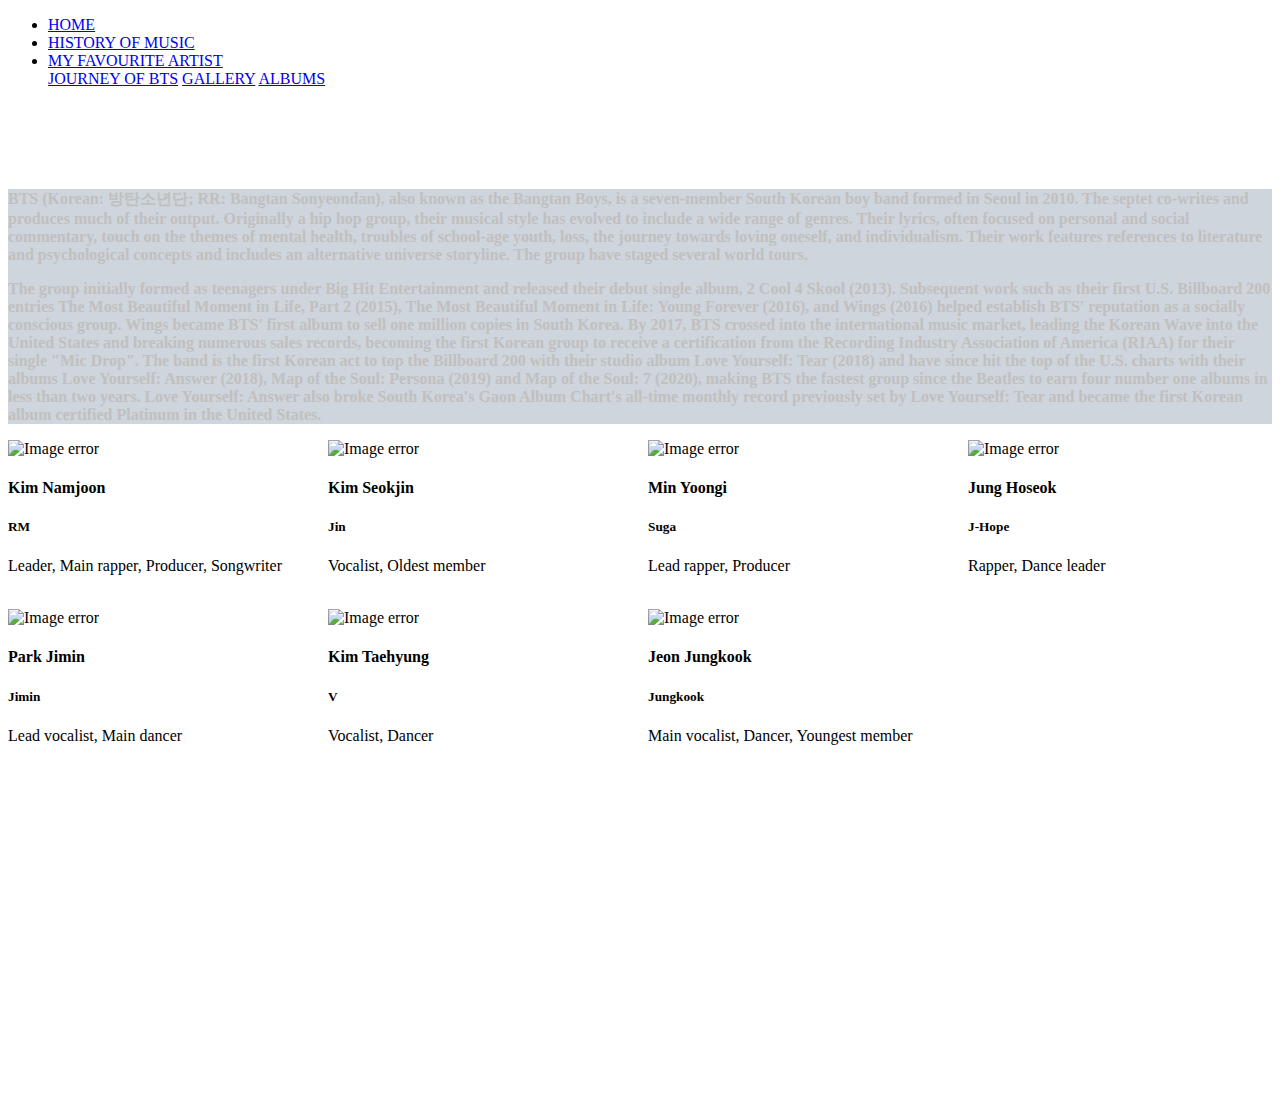
==== artists.html @ b2dd9b6a "albums" ====
<!DOCTYPE html>
<html lang="en">

<head>
    <meta charset="UTF-8">
    <meta name="viewport" content="width=device-width, initial-scale=1.0">
    <title>BTS</title>
    <link rel="icon" type="image/jpg"
        href="https://pm1.narvii.com/6907/a249d687dde15bd9e8a075afa6bf6b63c1da6e7br1-1417-1384v2_hq.jpg">
    <link rel="stylesheet" href="artists.css">
    <link rel="stylesheet" href="style.css">
    <link rel="stylesheet" href="nav.css">
</head>

<body>
    <nav>
        <ul>
            <li>
                <a href="index.html">HOME</a>
            </li>
            <li>
                <a href="history.html">HISTORY OF MUSIC</a>
            </li>
            <li class="dropdown">
                <a href="artists.html">MY FAVOURITE ARTIST</a>
                <div class="dropcontent">
                    <a href="journey.html">JOURNEY OF BTS</a>
                    <a href="gallery.html">GALLERY</a>
                    <a href="albums.html">ALBUMS</a>
                </div>
            </li>
        </ul>
    </nav>
    <h1 style="text-align: center; color: white; font-size: 40px;">Bangtan Sonyeondan(BTS)</h1>
    <div style="background-color: rgba(131, 147, 163, 0.384); font-weight: bolder;">
        <p style="color: silver;">BTS (Korean: 방탄소년단; RR: Bangtan Sonyeondan), also known as the Bangtan Boys, is a seven-member South
            Korean
            boy band formed in Seoul in 2010. The septet co-writes and produces much of their output. Originally a
            hip hop group, their musical style has evolved to include a wide range of genres. Their lyrics, often
            focused on personal and social commentary, touch on the themes of mental health, troubles of school-age
            youth, loss, the journey towards loving oneself, and individualism. Their work features references to
            literature and psychological concepts and includes an alternative universe storyline. The group have
            staged
            several world tours.</p>
        <p style="color: silver;">
            The group initially formed as teenagers under Big Hit Entertainment and released their debut single
            album, 2
            Cool 4 Skool (2013). Subsequent work such as their first U.S. Billboard 200 entries The Most Beautiful
            Moment in Life, Part 2 (2015), The Most Beautiful Moment in Life: Young Forever (2016), and Wings (2016)
            helped establish BTS' reputation as a socially conscious group. Wings became BTS' first album to sell
            one
            million copies in South Korea. By 2017, BTS crossed into the international music market, leading the
            Korean
            Wave into the United States and breaking numerous sales records, becoming the first Korean group to
            receive
            a certification from the Recording Industry Association of America (RIAA) for their single "Mic Drop".
            The
            band is the first Korean act to top the Billboard 200 with their studio album Love Yourself: Tear (2018)
            and
            have since hit the top of the U.S. charts with their albums Love Yourself: Answer (2018), Map of the
            Soul:
            Persona (2019) and Map of the Soul: 7 (2020), making BTS the fastest group since the Beatles to earn
            four
            number one albums in less than two years. Love Yourself: Answer also broke South Korea's Gaon Album
            Chart's
            all-time monthly record previously set by Love Yourself: Tear and became the first Korean album
            certified
            Platinum in the United States.</p>
    </div>
    <div class="grid">
        <div class="member">
            <img style="width:100%;"
                src="https://vignette.wikia.nocookie.net/the-bangtan-boys/images/e/e6/RM_Profile.jpg/revision/latest?cb=20200212151903"
                alt="Image error">
            <h4>Kim Namjoon</h4>
            <h5>RM</h5>
            <p>Leader, Main rapper, Producer, Songwriter</p>
        </div>
        <div class="member">
            <img style="width:100%;"
                src="https://lh3.googleusercontent.com/noMx3OHR3iphSLJ0dD6nHsU6ntVJrVyWcz3x92OtAcpO6POIktY54gdwq_k6uZ6TvcJRyqmCU037g1GvqD3OfT2r"
                alt="Image error">
            <h4>Kim Seokjin</h4>
            <h5>Jin</h5>
            <p>Vocalist, Oldest member</p>
        </div>
        <div class="member">
            <img style="width:100%;"
                src="https://lh3.googleusercontent.com/NOsdtPF84QVCjhv6_9GPIORa04jgRbnls7mnJanOl5GaSkazgw1Xv5WXK6z_SKrO8odH42u9Du0_eCbMjDi4kBJn"
                alt="Image error">
            <h4>Min Yoongi</h4>
            <h5>Suga</h5>
            <p>Lead rapper, Producer</p>
        </div>
        <div class="member">
            <img style="width:100%;"
                src="https://lh3.googleusercontent.com/47kr1CBdO-GqpsHWAMdNeD-SU1Fy1HnyK1BH-f0ByvDQMGrUlsxaltG_9iDkYuKx07PYCeLrdLqdO7CWXz3934uR"
                alt="Image error">
            <h4>Jung Hoseok</h4>
            <h5>J-Hope</h5>
            <p>Rapper, Dance leader</p>
        </div>
    </div>
    <br>
    <div class="grid2">
        <div class="member">
            <img style="width:100%;"
                src="https://lh3.googleusercontent.com/nx39bXB5Qas9NKVedRsapwk7ShfOfXAFcgg1-C4-jAdsY3KM215Goh9hcDYZxQV12fu6T6LBYBUuz9OIB1GCufKL"
                alt="Image error">
            <h4>Park Jimin</h4>
            <h5>Jimin</h5>
            <p>Lead vocalist, Main dancer</p>
        </div>
        <div class="member">
            <img style="width:100%;"
                src="https://lh3.googleusercontent.com/Ztkj26A1FL3bitWL0KOOXFiG-zakaJzozPNqu8hq6c9kpCrg1TQMMrEinCYqMAXMKs17PiyaHaOTGW93vNoKnaAawA"
                alt="Image error">
            <h4>Kim Taehyung</h4>
            <h5>V</h5>
            <p>Vocalist, Dancer</p>
        </div>
        <div class="member">
            <img style="width:100%;"
                src="https://lh3.googleusercontent.com/74Gm4D-e5TFIaU1BkymwXiQkvODMig_0CFd0zsX8efq93PJbyGZPZlzxsiZnrJQPmy3-pwERACFysuywYSVv5lOp"
                alt="Image error">
            <h4>Jeon Jungkook</h4>
            <h5>Jungkook</h5>
            <p>Main vocalist, Dancer, Youngest member</p>
        </div>
    </div>
    <br>
    <iframe width="560" height="315" src="https://www.youtube.com/embed/dU3zQNdKp80" frameborder="0"
        allow="accelerometer; autoplay; encrypted-media; gyroscope; picture-in-picture" allowfullscreen></iframe>
</body>

</html>
---- style.css ----
.grid{
    display: grid;
    grid-template-columns: 320px 320px 320px 320px;
}
.grid2{
    display: grid;
    grid-template-columns: 320px 320px 320px;
}
.album {
    border: 2px solid black;
    width: 300px;
    background-color: white;
    border-radius: 10px;
}

.album>h4,
.album>h5{
    text-align: center;
}
.grid3{
    display: grid;
    grid-template-columns: 320px 320px;
}
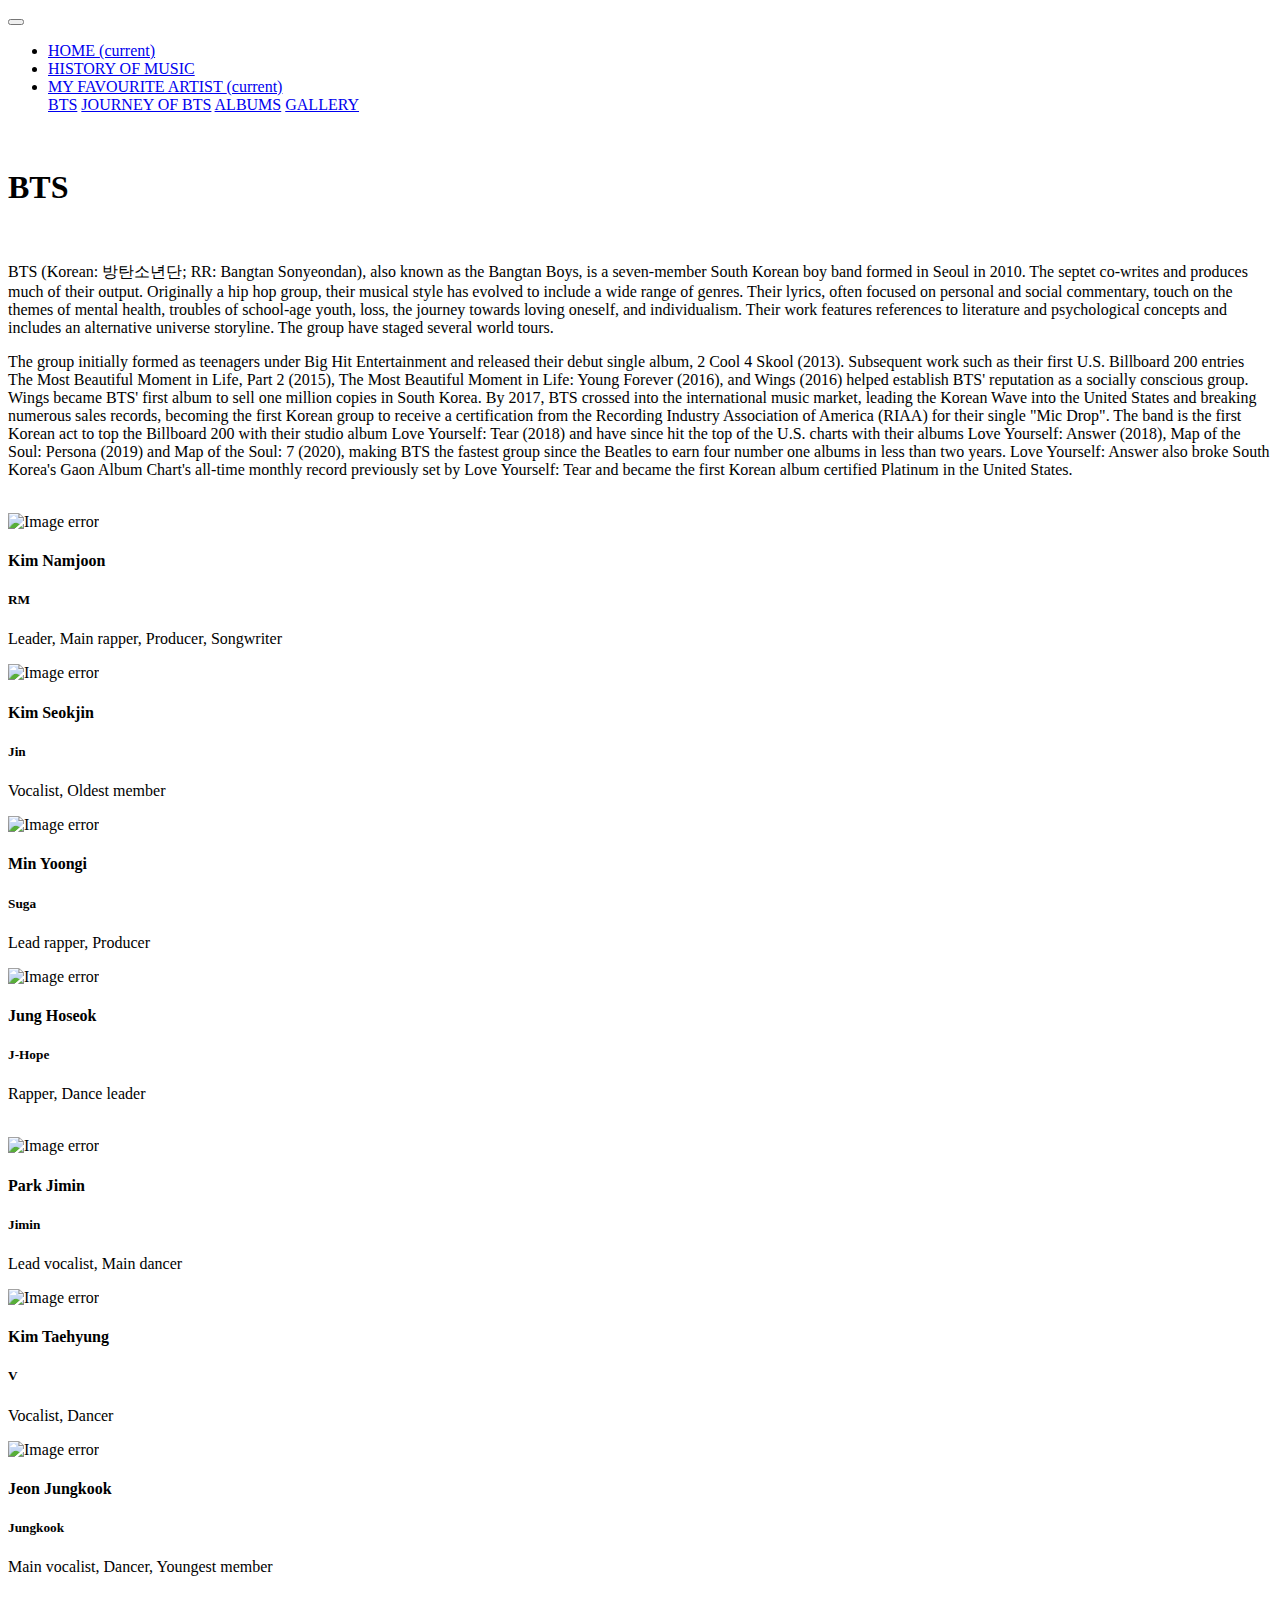
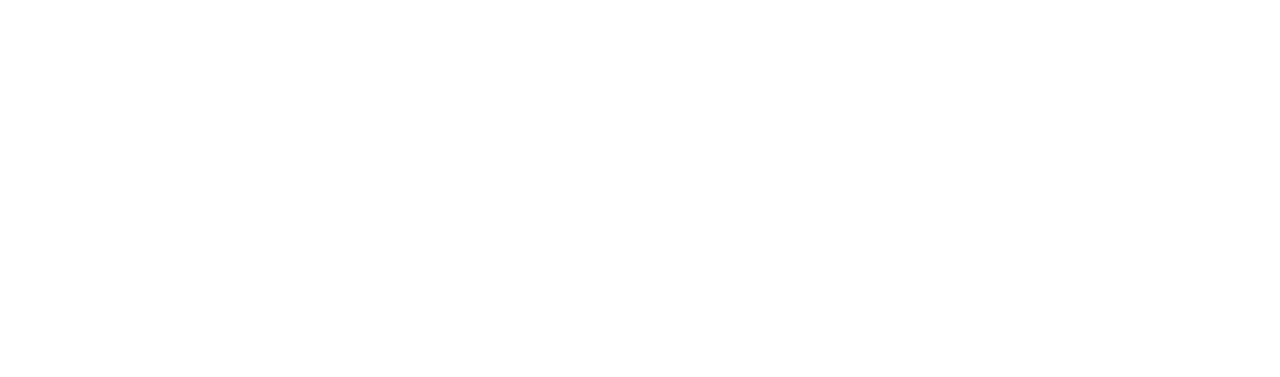
==== commit 93f26c7c: "musicv2.0" ====
--- a/artists.html
+++ b/artists.html
@@ -9,128 +9,178 @@
         href="https://pm1.narvii.com/6907/a249d687dde15bd9e8a075afa6bf6b63c1da6e7br1-1417-1384v2_hq.jpg">
     <link rel="stylesheet" href="artists.css">
     <link rel="stylesheet" href="style.css">
-    <link rel="stylesheet" href="nav.css">
+    <link rel="stylesheet" href="https://stackpath.bootstrapcdn.com/bootstrap/4.5.0/css/bootstrap.min.css"
+        integrity="sha384-9aIt2nRpC12Uk9gS9baDl411NQApFmC26EwAOH8WgZl5MYYxFfc+NcPb1dKGj7Sk" crossorigin="anonymous">
+    <script src="https://code.jquery.com/jquery-3.5.1.slim.min.js"
+        integrity="sha384-DfXdz2htPH0lsSSs5nCTpuj/zy4C+OGpamoFVy38MVBnE+IbbVYUew+OrCXaRkfj" crossorigin="anonymous">
+    </script>
+    <script src="https://cdn.jsdelivr.net/npm/popper.js@1.16.0/dist/umd/popper.min.js"
+        integrity="sha384-Q6E9RHvbIyZFJoft+2mJbHaEWldlvI9IOYy5n3zV9zzTtmI3UksdQRVvoxMfooAo" crossorigin="anonymous">
+    </script>
+    <script src="https://stackpath.bootstrapcdn.com/bootstrap/4.5.0/js/bootstrap.min.js"
+        integrity="sha384-OgVRvuATP1z7JjHLkuOU7Xw704+h835Lr+6QL9UvYjZE3Ipu6Tp75j7Bh/kR0JKI" crossorigin="anonymous">
+    </script>
 </head>
 
-<body>
-    <nav>
-        <ul>
-            <li>
-                <a href="index.html">HOME</a>
-            </li>
-            <li>
-                <a href="history.html">HISTORY OF MUSIC</a>
-            </li>
-            <li class="dropdown">
-                <a href="artists.html">MY FAVOURITE ARTIST</a>
-                <div class="dropcontent">
-                    <a href="journey.html">JOURNEY OF BTS</a>
-                    <a href="gallery.html">GALLERY</a>
-                    <a href="albums.html">ALBUMS</a>
-                </div>
-            </li>
-        </ul>
+<body class="container-fluid">
+    <nav style="border-radius: 20px;" class="navbar navbar-expand-lg navbar-light bg-light">
+        <button class="navbar-toggler" type="button" data-toggle="collapse" data-target="#navbarNavDropdown"
+            aria-controls="navbarNavDropdown" aria-expanded="false" aria-label="Toggle navigation">
+            <span class="navbar-toggler-icon"></span>
+        </button>
+        <div class="collapse navbar-collapse" id="navbarNavDropdown">
+            <ul class="navbar-nav">
+                <li class="nav-item">
+                    <a class="nav-link" href="index.html">HOME <span class="sr-only">(current)</span></a>
+                </li>
+                <li class="nav-item">
+                    <a class="nav-link" href="history.html">HISTORY OF MUSIC</a>
+                </li>
+                <li class="nav-item dropdown active">
+                    <a class="nav-link dropdown-toggle" href="artists.html" id="navbarDropdownMenuLink" role="button"
+                        data-toggle="dropdown" aria-haspopup="true" aria-expanded="false">
+                        MY FAVOURITE ARTIST <span class="sr-only">(current)</span>
+                    </a>
+                    <div style="border-radius: 5px;" class="dropdown-menu" aria-labelledby="navbarDropdownMenuLink">
+                        <a class="dropdown-item" href="artists.html">BTS</a>
+                        <a class="dropdown-item" href="journey.html">JOURNEY OF BTS</a>
+                        <a class="dropdown-item" href="albums.html">ALBUMS</a>
+                        <a class="dropdown-item" href="gallery.html">GALLERY</a>
+                    </div>
+                </li>
+            </ul>
+        </div>
     </nav>
-    <h1 style="text-align: center; color: white; font-size: 40px;">Bangtan Sonyeondan(BTS)</h1>
-    <div style="background-color: rgba(131, 147, 163, 0.384); font-weight: bolder;">
-        <p style="color: silver;">BTS (Korean: 방탄소년단; RR: Bangtan Sonyeondan), also known as the Bangtan Boys, is a seven-member South
-            Korean
-            boy band formed in Seoul in 2010. The septet co-writes and produces much of their output. Originally a
-            hip hop group, their musical style has evolved to include a wide range of genres. Their lyrics, often
-            focused on personal and social commentary, touch on the themes of mental health, troubles of school-age
-            youth, loss, the journey towards loving oneself, and individualism. Their work features references to
-            literature and psychological concepts and includes an alternative universe storyline. The group have
-            staged
-            several world tours.</p>
-        <p style="color: silver;">
-            The group initially formed as teenagers under Big Hit Entertainment and released their debut single
-            album, 2
-            Cool 4 Skool (2013). Subsequent work such as their first U.S. Billboard 200 entries The Most Beautiful
-            Moment in Life, Part 2 (2015), The Most Beautiful Moment in Life: Young Forever (2016), and Wings (2016)
-            helped establish BTS' reputation as a socially conscious group. Wings became BTS' first album to sell
-            one
-            million copies in South Korea. By 2017, BTS crossed into the international music market, leading the
-            Korean
-            Wave into the United States and breaking numerous sales records, becoming the first Korean group to
-            receive
-            a certification from the Recording Industry Association of America (RIAA) for their single "Mic Drop".
-            The
-            band is the first Korean act to top the Billboard 200 with their studio album Love Yourself: Tear (2018)
-            and
-            have since hit the top of the U.S. charts with their albums Love Yourself: Answer (2018), Map of the
-            Soul:
-            Persona (2019) and Map of the Soul: 7 (2020), making BTS the fastest group since the Beatles to earn
-            four
-            number one albums in less than two years. Love Yourself: Answer also broke South Korea's Gaon Album
-            Chart's
-            all-time monthly record previously set by Love Yourself: Tear and became the first Korean album
-            certified
-            Platinum in the United States.</p>
-    </div>
-    <div class="grid">
-        <div class="member">
-            <img style="width:100%;"
-                src="https://vignette.wikia.nocookie.net/the-bangtan-boys/images/e/e6/RM_Profile.jpg/revision/latest?cb=20200212151903"
-                alt="Image error">
-            <h4>Kim Namjoon</h4>
-            <h5>RM</h5>
-            <p>Leader, Main rapper, Producer, Songwriter</p>
-        </div>
-        <div class="member">
-            <img style="width:100%;"
-                src="https://lh3.googleusercontent.com/noMx3OHR3iphSLJ0dD6nHsU6ntVJrVyWcz3x92OtAcpO6POIktY54gdwq_k6uZ6TvcJRyqmCU037g1GvqD3OfT2r"
-                alt="Image error">
-            <h4>Kim Seokjin</h4>
-            <h5>Jin</h5>
-            <p>Vocalist, Oldest member</p>
-        </div>
-        <div class="member">
-            <img style="width:100%;"
-                src="https://lh3.googleusercontent.com/NOsdtPF84QVCjhv6_9GPIORa04jgRbnls7mnJanOl5GaSkazgw1Xv5WXK6z_SKrO8odH42u9Du0_eCbMjDi4kBJn"
-                alt="Image error">
-            <h4>Min Yoongi</h4>
-            <h5>Suga</h5>
-            <p>Lead rapper, Producer</p>
-        </div>
-        <div class="member">
-            <img style="width:100%;"
-                src="https://lh3.googleusercontent.com/47kr1CBdO-GqpsHWAMdNeD-SU1Fy1HnyK1BH-f0ByvDQMGrUlsxaltG_9iDkYuKx07PYCeLrdLqdO7CWXz3934uR"
-                alt="Image error">
-            <h4>Jung Hoseok</h4>
-            <h5>J-Hope</h5>
-            <p>Rapper, Dance leader</p>
+    <br>
+    <h1 class="display-3 text-center text-white">BTS</h1>
+    <br>
+    <div class="card">
+        <div class="card-body">
+            <p class="card-text text-center">BTS (Korean: 방탄소년단; RR: Bangtan Sonyeondan), also known as the Bangtan
+                Boys, is a seven-member South
+                Korean
+                boy band formed in Seoul in 2010. The septet co-writes and produces much of their output. Originally a
+                hip hop group, their musical style has evolved to include a wide range of genres. Their lyrics, often
+                focused on personal and social commentary, touch on the themes of mental health, troubles of school-age
+                youth, loss, the journey towards loving oneself, and individualism. Their work features references to
+                literature and psychological concepts and includes an alternative universe storyline. The group have
+                staged
+                several world tours.</p>
+            <p class="card-text text-center">
+                The group initially formed as teenagers under Big Hit Entertainment and released their debut single
+                album, 2
+                Cool 4 Skool (2013). Subsequent work such as their first U.S. Billboard 200 entries The Most Beautiful
+                Moment in Life, Part 2 (2015), The Most Beautiful Moment in Life: Young Forever (2016), and Wings (2016)
+                helped establish BTS' reputation as a socially conscious group. Wings became BTS' first album to sell
+                one
+                million copies in South Korea. By 2017, BTS crossed into the international music market, leading the
+                Korean
+                Wave into the United States and breaking numerous sales records, becoming the first Korean group to
+                receive
+                a certification from the Recording Industry Association of America (RIAA) for their single "Mic Drop".
+                The
+                band is the first Korean act to top the Billboard 200 with their studio album Love Yourself: Tear (2018)
+                and
+                have since hit the top of the U.S. charts with their albums Love Yourself: Answer (2018), Map of the
+                Soul:
+                Persona (2019) and Map of the Soul: 7 (2020), making BTS the fastest group since the Beatles to earn
+                four
+                number one albums in less than two years. Love Yourself: Answer also broke South Korea's Gaon Album
+                Chart's
+                all-time monthly record previously set by Love Yourself: Tear and became the first Korean album
+                certified
+                Platinum in the United States.</p>
         </div>
     </div>
     <br>
-    <div class="grid2">
-        <div class="member">
-            <img style="width:100%;"
-                src="https://lh3.googleusercontent.com/nx39bXB5Qas9NKVedRsapwk7ShfOfXAFcgg1-C4-jAdsY3KM215Goh9hcDYZxQV12fu6T6LBYBUuz9OIB1GCufKL"
-                alt="Image error">
-            <h4>Park Jimin</h4>
-            <h5>Jimin</h5>
-            <p>Lead vocalist, Main dancer</p>
+    <div class="card-deck">
+        <div class="card">
+            <img class="img-fluid" style="width: 100%;"
+                src="https://vignette.wikia.nocookie.net/the-bangtan-boys/images/e/e6/RM_Profile.jpg/revision/latest?cb=20200212151903"
+                alt="Image error" class="img-fluid card-img-top mx-auto d-block">
+            <div class="card-body text-center">
+                <h4 class="card-title">Kim Namjoon</h4>
+                <h5 class="card-title">RM</h5>
+                <p class="card-text">Leader, Main rapper, Producer, Songwriter</p>
+            </div>
         </div>
-        <div class="member">
-            <img style="width:100%;"
-                src="https://lh3.googleusercontent.com/Ztkj26A1FL3bitWL0KOOXFiG-zakaJzozPNqu8hq6c9kpCrg1TQMMrEinCYqMAXMKs17PiyaHaOTGW93vNoKnaAawA"
-                alt="Image error">
-            <h4>Kim Taehyung</h4>
-            <h5>V</h5>
-            <p>Vocalist, Dancer</p>
+        <div class="card">
+            <img class="img-fluid" style="width: 100%;"
+                src="https://lh3.googleusercontent.com/noMx3OHR3iphSLJ0dD6nHsU6ntVJrVyWcz3x92OtAcpO6POIktY54gdwq_k6uZ6TvcJRyqmCU037g1GvqD3OfT2r"
+                alt="Image error" class="img-fluid card-img-top mx-auto d-block">
+            <div class="card-body text-center">
+                <h4 class="card-title">Kim Seokjin</h4>
+                <h5 class="card-title">Jin</h5>
+                <p class="card-text">Vocalist, Oldest member</p>
+            </div>
         </div>
-        <div class="member">
-            <img style="width:100%;"
-                src="https://lh3.googleusercontent.com/74Gm4D-e5TFIaU1BkymwXiQkvODMig_0CFd0zsX8efq93PJbyGZPZlzxsiZnrJQPmy3-pwERACFysuywYSVv5lOp"
-                alt="Image error">
-            <h4>Jeon Jungkook</h4>
-            <h5>Jungkook</h5>
-            <p>Main vocalist, Dancer, Youngest member</p>
+        <div class="card">
+            <img class="img-fluid" style="width: 100%;"
+                src="https://lh3.googleusercontent.com/NOsdtPF84QVCjhv6_9GPIORa04jgRbnls7mnJanOl5GaSkazgw1Xv5WXK6z_SKrO8odH42u9Du0_eCbMjDi4kBJn"
+                alt="Image error" class="img-fluid card-img-top mx-auto d-block">
+            <div class="card-body text-center">
+                <h4 class="card-title">Min Yoongi</h4>
+                <h5 class="card-title">Suga</h5>
+                <p class="card-text">Lead rapper, Producer</p>
+            </div>
+        </div>
+        <div class="card">
+            <img class="img-fluid" style="width: 100%;"
+                src="https://lh3.googleusercontent.com/47kr1CBdO-GqpsHWAMdNeD-SU1Fy1HnyK1BH-f0ByvDQMGrUlsxaltG_9iDkYuKx07PYCeLrdLqdO7CWXz3934uR"
+                alt="Image error" class="img-fluid card-img-top mx-auto d-block">
+            <div class="card-body text-center">
+                <h4 class="card-title">Jung Hoseok</h4>
+                <h5 class="card-title">J-Hope</h5>
+                <p class="card-text">Rapper, Dance leader</p>
+            </div>
         </div>
     </div>
     <br>
-    <iframe width="560" height="315" src="https://www.youtube.com/embed/dU3zQNdKp80" frameborder="0"
-        allow="accelerometer; autoplay; encrypted-media; gyroscope; picture-in-picture" allowfullscreen></iframe>
+    <div class="card-deck">
+        <div class="card">
+            <img class="img-fluid" style="width: 100%;"
+                src="https://lh3.googleusercontent.com/nx39bXB5Qas9NKVedRsapwk7ShfOfXAFcgg1-C4-jAdsY3KM215Goh9hcDYZxQV12fu6T6LBYBUuz9OIB1GCufKL"
+                alt="Image error" class="img-fluid card-img-top mx-auto d-block">
+            <div class="card-body text-center">
+                <h4 class="card-title">Park Jimin</h4>
+                <h5 class="card-title">Jimin</h5>
+                <p class="card-text">Lead vocalist, Main dancer</p>
+            </div>
+        </div>
+        <div class="card">
+            <img class="img-fluid" style="width: 100%;"
+                src="https://lh3.googleusercontent.com/Ztkj26A1FL3bitWL0KOOXFiG-zakaJzozPNqu8hq6c9kpCrg1TQMMrEinCYqMAXMKs17PiyaHaOTGW93vNoKnaAawA"
+                alt="Image error" class="img-fluid card-img-top mx-auto d-block">
+            <div class="card-body text-center">
+                <h4 class="card-title">Kim Taehyung</h4>
+                <h5 class="card-title">V</h5>
+                <p class="card-text">Vocalist, Dancer</p>
+            </div>
+        </div>
+        <div class="card">
+            <img class="img-fluid" style="width: 100%;"
+                src="https://lh3.googleusercontent.com/74Gm4D-e5TFIaU1BkymwXiQkvODMig_0CFd0zsX8efq93PJbyGZPZlzxsiZnrJQPmy3-pwERACFysuywYSVv5lOp"
+                alt="Image error" class="img-fluid card-img-top mx-auto d-block">
+            <div class="card-body text-center">
+                <h4 class="card-title">Jeon Jungkook</h4>
+                <h5 class="card-title">Jungkook</h5>
+                <p class="card-text">Main vocalist, Dancer, Youngest member</p>
+            </div>
+        </div>
+        <div class="card bg-transparent">
+            <img style="width: 100%;" src="" alt="" class="img-fluid card-img-top mx-auto d-block">
+            <div class="card-body text-center">
+                <h4 class="card-title"></h4>
+                <h5 class="card-title"></h5>
+                <p class="card-text"></p>
+            </div>
+        </div>
+    </div>
+    <br>
+    <iframe class="mx-auto d-block" width="560" height="315" src="https://www.youtube.com/embed/dU3zQNdKp80"
+        frameborder="0" allow="accelerometer; autoplay; encrypted-media; gyroscope; picture-in-picture"
+        allowfullscreen></iframe>
+    <br>
 </body>
 
 </html>--- a/artists.css
+++ b/artists.css
@@ -0,0 +1,4 @@
+body {
+    background-image: url(https://nakedsecurity.sophos.com/wp-content/uploads/sites/2/2019/04/shutterstock_407554567-compressor-1.jpg);
+    background-size: cover;
+}--- a/style.css
+++ b/style.css
@@ -1,23 +1,3 @@
-.grid{
-    display: grid;
-    grid-template-columns: 320px 320px 320px 320px;
-}
-.grid2{
-    display: grid;
-    grid-template-columns: 320px 320px 320px;
-}
-.album {
-    border: 2px solid black;
-    width: 300px;
-    background-color: white;
-    border-radius: 10px;
-}
-
-.album>h4,
-.album>h5{
-    text-align: center;
-}
-.grid3{
-    display: grid;
-    grid-template-columns: 320px 320px;
+body {
+    background-image: url(https://nakedsecurity.sophos.com/wp-content/uploads/sites/2/2019/04/shutterstock_407554567-compressor-1.jpg);
 }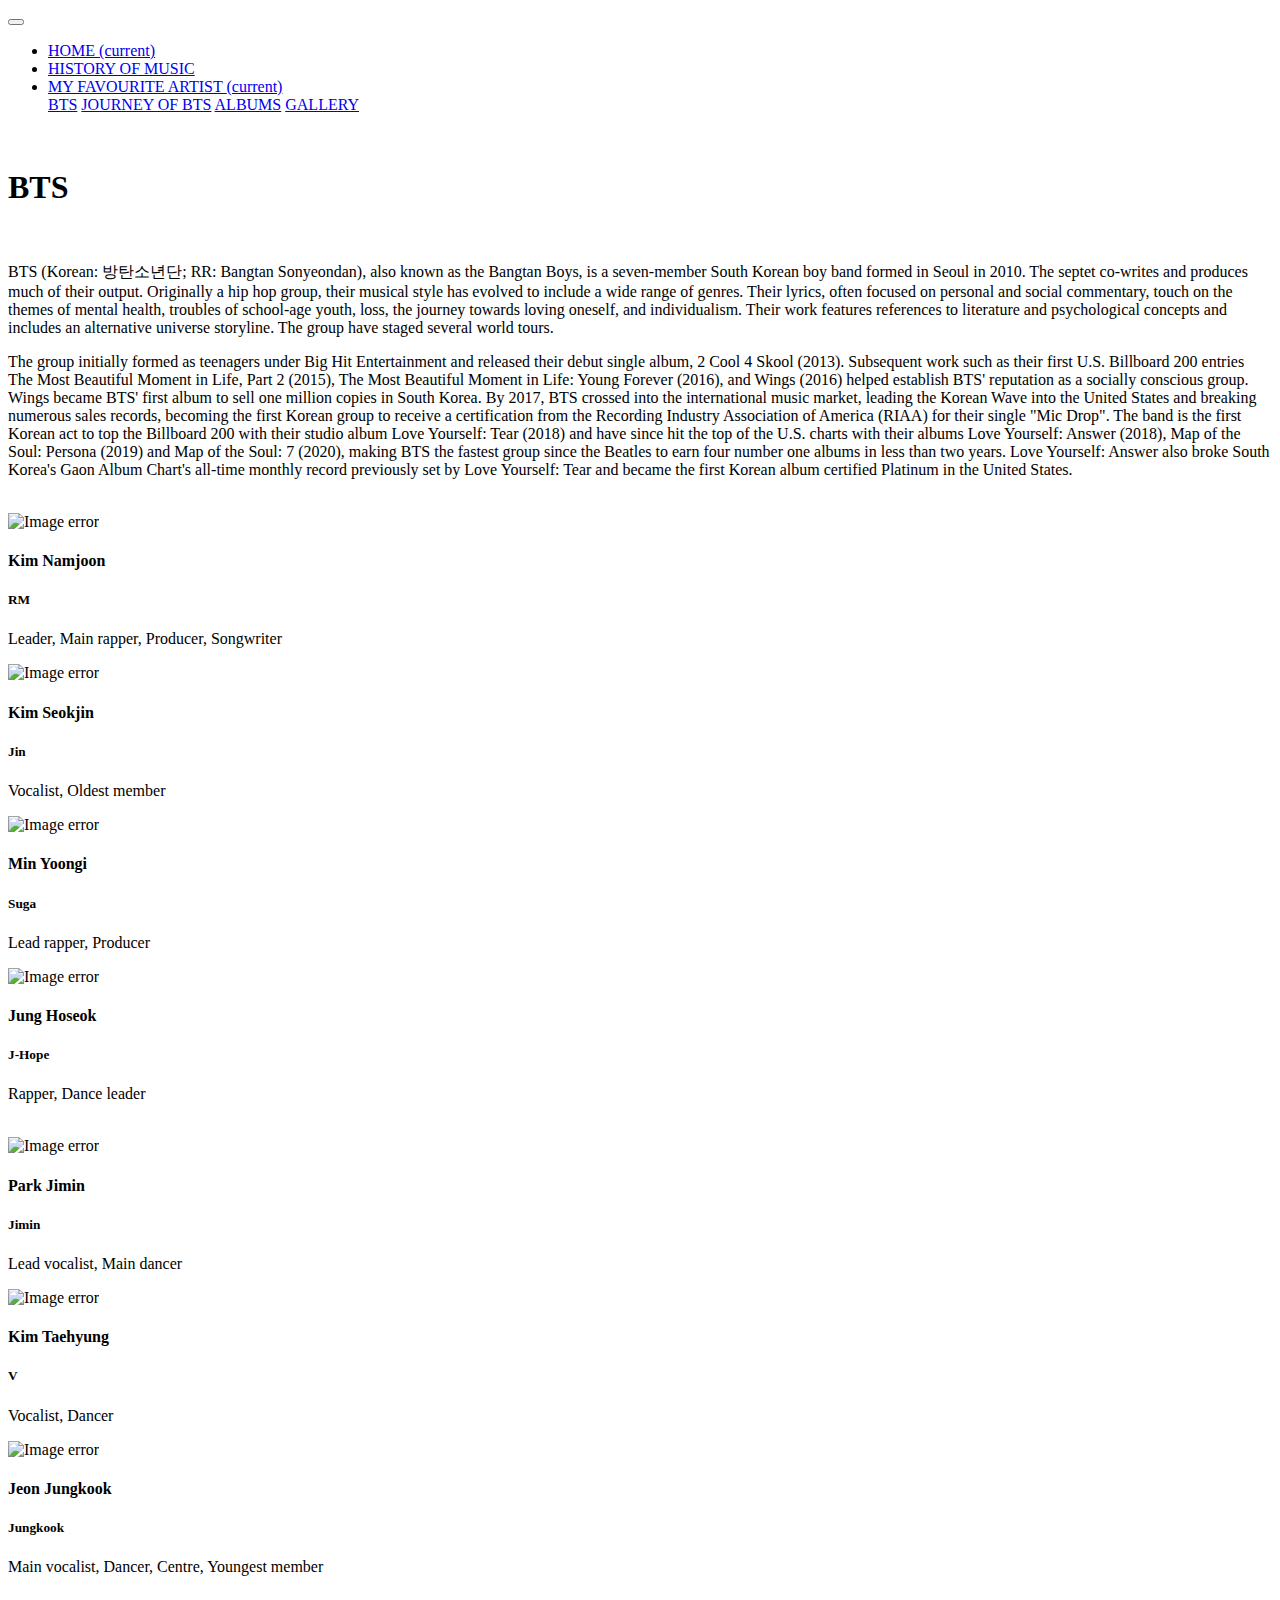
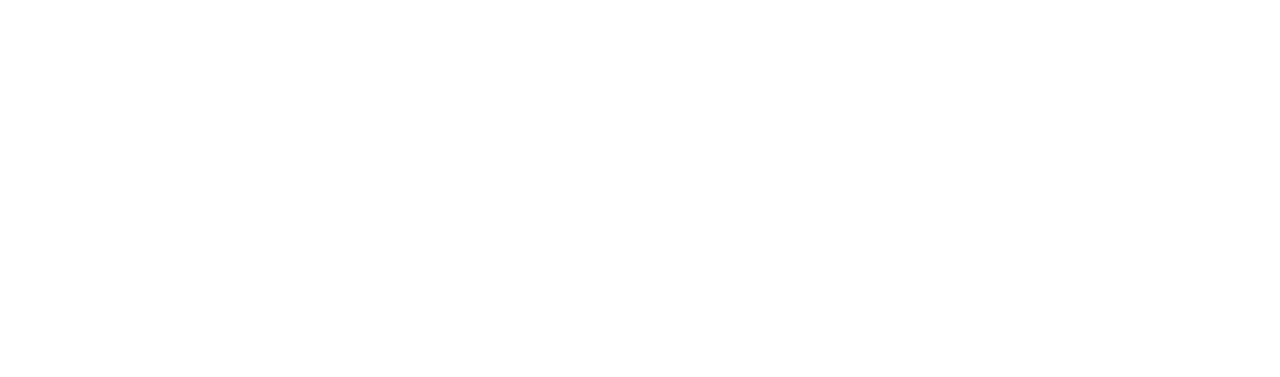
==== commit 3f4e073d: "musicv3.0" ====
--- a/artists.html
+++ b/artists.html
@@ -164,7 +164,7 @@
             <div class="card-body text-center">
                 <h4 class="card-title">Jeon Jungkook</h4>
                 <h5 class="card-title">Jungkook</h5>
-                <p class="card-text">Main vocalist, Dancer, Youngest member</p>
+                <p class="card-text">Main vocalist, Dancer, Centre, Youngest member</p>
             </div>
         </div>
         <div class="card bg-transparent">
